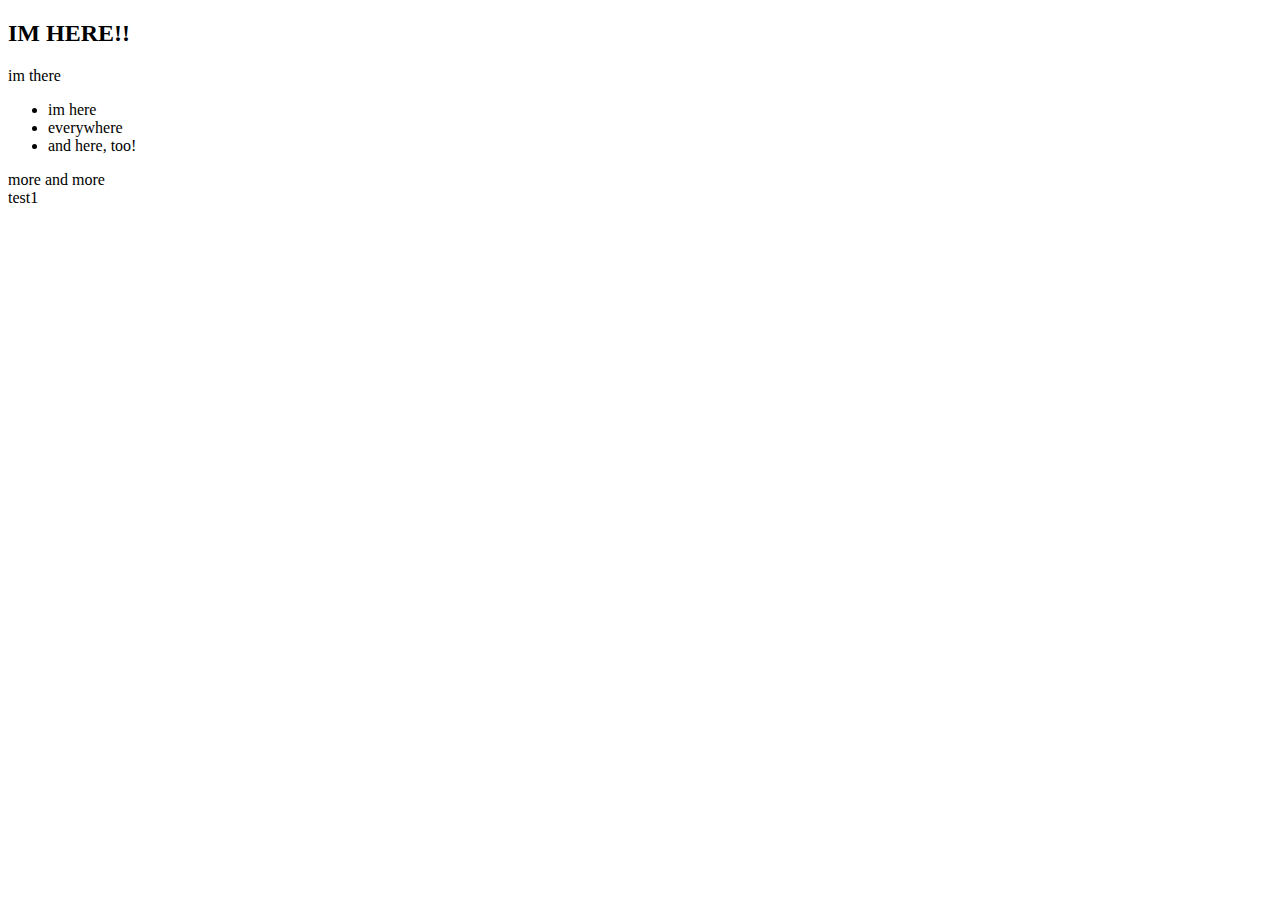
==== test-folder/index.html @ 5f45a290 "replace the index file" ====
<!DOCTYPE html>
<html lang="en">
<head>
    <meta charset="UTF-8">
    <meta http-equiv="X-UA-Compatible" content="IE=edge">
    <meta name="viewport" content="width=device-width, initial-scale=1.0">
    <title>FIRST ZEEV</title>
</head>
<body>
    <h2>IM HERE!!</h2>
    <p>im there</p>
    <ul>
        <li>im here</li>
        <li>everywhere</li>
        <li>and here, too!</li>
    </ul>
    <span>more and more</span>
    <div>
        test1
    </div>
</body>
</html>
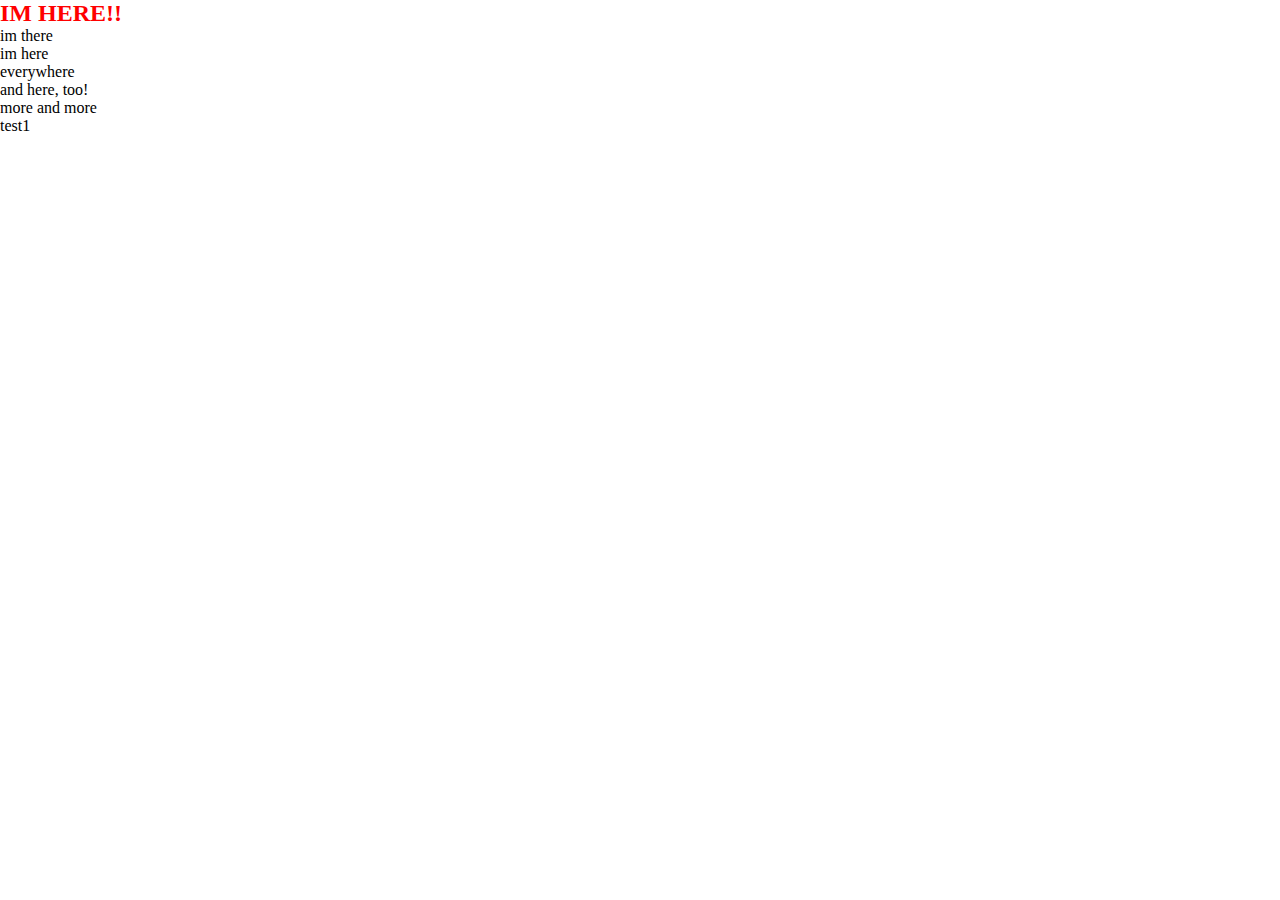
==== commit 1bebcac5: "style testing" ====
--- a/test-folder/index.html
+++ b/test-folder/index.html
@@ -4,10 +4,11 @@
     <meta charset="UTF-8">
     <meta http-equiv="X-UA-Compatible" content="IE=edge">
     <meta name="viewport" content="width=device-width, initial-scale=1.0">
+    <link rel="stylesheet" href="./style.css">
     <title>FIRST ZEEV</title>
 </head>
 <body>
-    <h2>IM HERE!!</h2>
+    <h2 class="here">IM HERE!!</h2>
     <p>im there</p>
     <ul>
         <li>im here</li>
--- a/test-folder/style.css
+++ b/test-folder/style.css
@@ -0,0 +1,9 @@
+* {
+    box-sizing: border-box;
+    padding: 0;
+    margin: 0;
+}
+.here {
+    color: red;
+    font-weight: bolder;
+}
